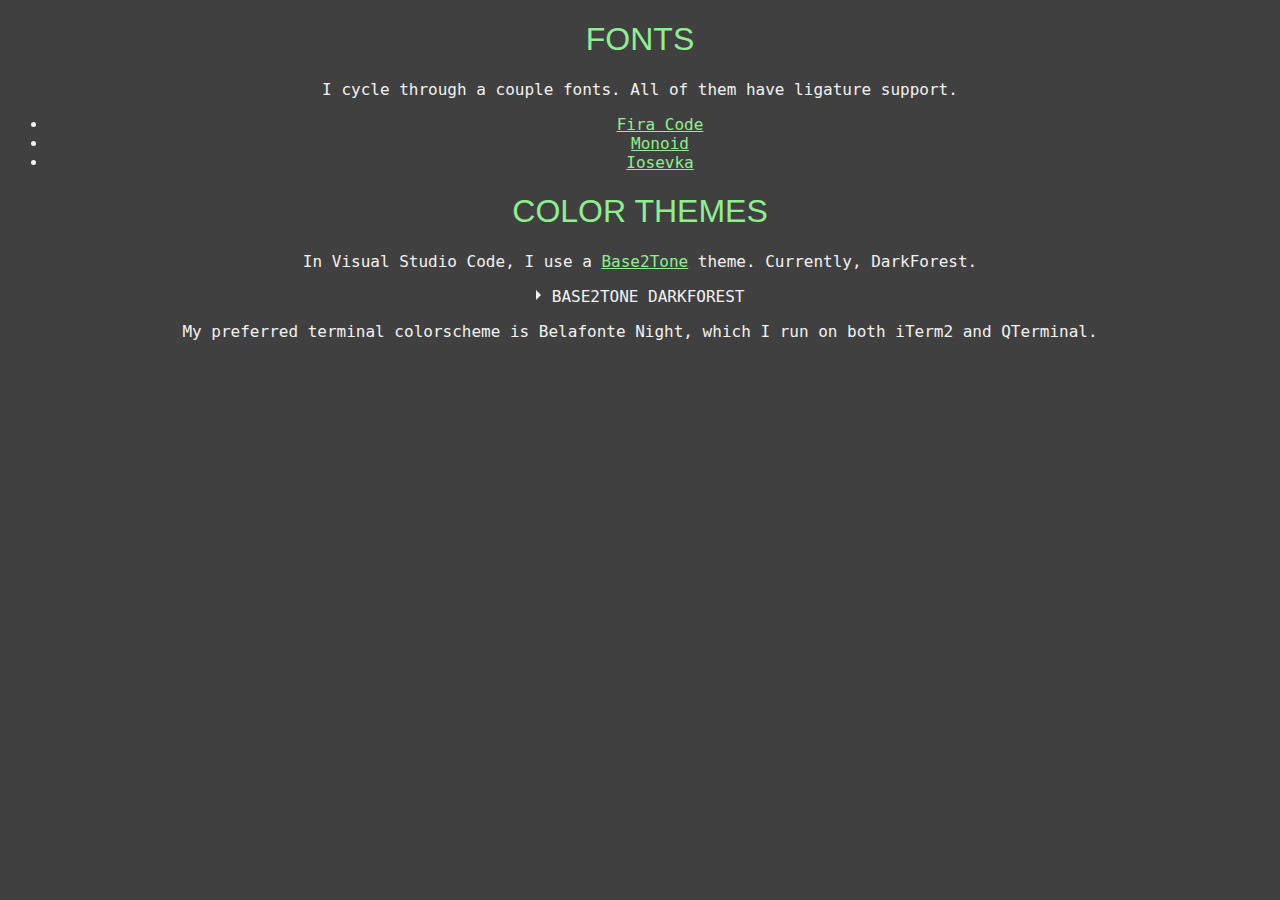
==== env.html @ 0ae53665 "Added env" ====
<!DOCTYPE html>
<meta name="viewport" content="width=device-width, initial-scale=1.0">

<head>
    <title>Alena Yampolskaya</title>
    <link rel="stylesheet" href="./style.css">
</head>

<body>
    <div>
       <h1>Fonts</h1>
       <p> I cycle through a couple fonts. All of them have ligature support. </p>

        <ul> 
            <li><a href=https://github.com/tonsky/FiraCode>Fira Code</a></li>
            <li><a href=https://larsenwork.com/monoid/>Monoid</a></li>
            <li><a href=https://github.com/be5invis/Iosevka>Iosevka </a></li>
        </ul>
       </p>

       <h1>COLOR THEMES</h1>
       <p> In Visual Studio Code, I use a <a href=http://base2t.one/>Base2Tone</a> theme. Currently, DarkForest. </p>
       <div class="wrap_collapse">
           <input id="theme_collapse" class="toggle" type="checkbox">
           <label for="theme_collapse" class="lbl_toggle">Base2Tone DarkForest</label>
           <div class="collapsible_content">
               <img id="theme_sample" src=./assets/darkforest.png>
            </div>
       </div>
       <p> My preferred terminal colorscheme is Belafonte Night, which I run on both iTerm2 and QTerminal. </p>
    </div>
</body>
---- style.css ----
��: r o o t   {  
         - - m a i n - b g - c o l o r :   # 4 0 4 0 4 0 ;  
         - - t e x t - c o l o r :   # f 2 f 2 f 2 ;  
         - - b u t t o n - b g :   # 2 0 2 0 2 0 ;  
         - - b u t t o n - b o r d e r :   l i g h t g r e e n ;  
 }  
  
 h t m l ,   b o d y   {  
         t e x t - a l i g n :   c e n t e r ;  
         b a c k g r o u n d :   v a r ( - - m a i n - b g - c o l o r ) ;  
 }  
  
 f o r m   b u t t o n   {  
         b o r d e r - r a d i u s :   0 . 2 5 e m ;  
         b o r d e r - c o l o r :   v a r ( - - b u t t o n - b o r d e r ) ;  
         b a c k g r o u n d   :   v a r (   - - b u t t o n - b g ) ;  
         c o l o r :   v a r ( - - t e x t - c o l o r ) ;  
         f o n t - s i z e :   1 . 1 e m ;  
         m a r g i n :   0 e m   0 . 1 2 e m ;  
         f l e x - f l o w :   r o w ;  
 }  
  
 h 1   {  
         t e x t - t r a n s f o r m :   u p p e r c a s e ;  
         f o n t - f a m i l y :   V e r d a n a ,   G e n e v a ,   T a h o m a ,   s a n s - s e r i f ;  
         f o n t - w e i g h t :   l i g h t e r ;  
         c o l o r :   l i g h t g r e e n ;  
 }  
  
 a : l i n k   {  
         c o l o r :   l i g h t g r e e n ;  
 }  
  
 a : h o v e r   {  
         c o l o r :   l i g h t s e a g r e e n ;  
 }  
  
 a : v i s i t e d   {  
         c o l o r :   m e d i u m a q u a m a r i n e ;  
 }  
  
 a : a c t i v e   {  
         c o l o r :   l i g h t s l a t e g r a y ;  
 }  
  
 # l i n k s - o u t   {  
         d i s p l a y :   f l e x ;  
         j u s t i f y - c o n t e n t :   c e n t e r ;  
 }  
  
  
 # b l o c k   {  
         w i d t h :   5 0 v w ;  
         h e i g h t :   5 0 v h ;  
         d i s p l a y :   f l e x ;  
         a l i g n - i t e m s :   c e n t e r ;  
         j u s t i f y - c o n t e n t :   c e n t e r ;  
         m a r g i n :   a u t o ;  
 }  
  
 # t h e m e _ s a m p l e   {  
       o b j e c t - f i t :   c o n t a i n ;    
 }  
  
 p ,   l i   {  
         c o l o r :   v a r ( - - t e x t - c o l o r ) ;  
 	 f o n t - f a m i l y :   " M o n a c o " ,   " V e r d a n a " ,   " O v e r p a s s " ,   m o n o s p a c e ;  
 }  
  
 . l b l _ t o g g l e   {  
         d i s p l a y :   b l o c k ;  
         c u r s o r :   p o i n t e r ;  
         b o r d e r :   n o n e ;  
         b a c k g r o u n d :   i n h e r i t ;  
         t e x t - t r a n s f o r m :   u p p e r c a s e ;  
         t r a n s i t i o n :   a l l   0 . 2 5 s   e a s e - o u t ;  
         f o n t - s i z e :   i n h e r i t ;  
         f o n t - f a m i l y :   " M o n a c o " ,   " V e r d a n a " ,   " O v e r p a s s " ,   m o n o s p a c e ;  
         c o l o r :   v a r ( - - t e x t - c o l o r ) ;  
 }  
  
 . l b l _ t o g g l e : : b e f o r e   {  
         c o n t e n t :   '   ' ;  
         d i s p l a y :   i n l i n e - b l o c k ;  
         b o r d e r - t o p :   5 p x   s o l i d   t r a n s p a r e n t ;  
         b o r d e r - b o t t o m :   5 p x   s o l i d   t r a n s p a r e n t ;  
         b o r d e r - l e f t :   5 p x   s o l i d   c u r r e n t C o l o r ;  
  
         v e r t i c a l - a l i g n :   m i d d l e ;  
         m a r g i n - r i g h t :   . 7 r e m ;  
         t r a n s f o r m :   t r a n s l a t e Y ( - 2 p x ) ;  
  
         t r a n s i t i o n :   t r a n s f o r m   . 2 s   e a s e - o u t ;  
 }  
  
 . l b l _ t o g g l e : h o v e r   {  
         c o l o r :   d a r k s l a t e b l u e ;  
  
 }  
  
 . t o g g l e : c h e c k e d   +   . l b l _ t o g g l e   +   . c o l l a p s i b l e _ c o n t e n t   {  
         m a x - h e i g h t :   5 0 v h ;  
 }  
  
 . t o g g l e : c h e c k e d   +   . l b l _ t o g g l e : : b e f o r e   {  
         t r a n s f o r m :   r o t a t e ( 9 0 d e g )   t r a n s l a t e X ( - 3 p x ) ;  
 }  
  
 . t o g g l e : c h e c k e d   +   . l b l _ t o g g l e   {  
         b o r d e r - b o t t o m - r i g h t - r a d i u s :   0 ;  
         b o r d e r - b o t t o m - l e f t - r a d i u s :   0 ;  
 }  
  
 i n p u t [ t y p e = ' c h e c k b o x ' ]   {  
         d i s p l a y :   n o n e ;  
 }  
  
 . c o l l a p s i b l e _ c o n t e n t   {  
         m a x - h e i g h t :   0 p x ;  
         o v e r f l o w :   h i d d e n ;  
         t r a n s i t i o n :   m a x - h e i g h t   . 2 5 s   e a s e - i n - o u t ;  
 }  
  
  
 
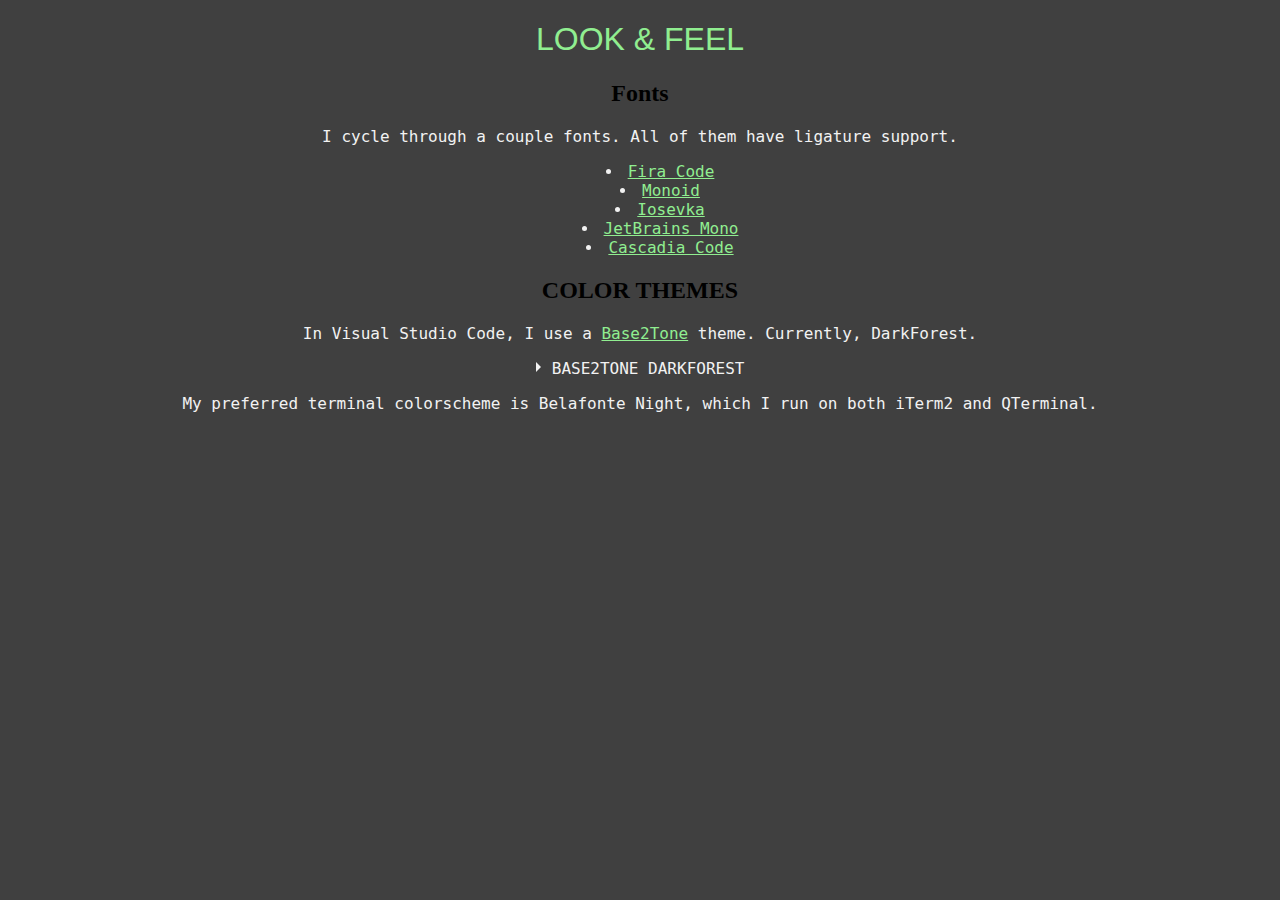
==== commit 83a867cd: "Fixed headings and added more fonts under /env" ====
--- a/env.html
+++ b/env.html
@@ -8,17 +8,20 @@
 
 <body>
     <div>
-       <h1>Fonts</h1>
+        <h1>Look & Feel</h1>
+       <h2>Fonts</h2>
        <p> I cycle through a couple fonts. All of them have ligature support. </p>
 
         <ul> 
             <li><a href=https://github.com/tonsky/FiraCode>Fira Code</a></li>
             <li><a href=https://larsenwork.com/monoid/>Monoid</a></li>
             <li><a href=https://github.com/be5invis/Iosevka>Iosevka </a></li>
+            <li><a href=https://www.jetbrains.com/lp/mono/>JetBrains Mono</a></li> 
+            <li><a href=https://github.com/microsoft/cascadia-code>Cascadia Code</a></li>
         </ul>
        </p>
 
-       <h1>COLOR THEMES</h1>
+       <h2>COLOR THEMES</h2>
        <p> In Visual Studio Code, I use a <a href=http://base2t.one/>Base2Tone</a> theme. Currently, DarkForest. </p>
        <div class="wrap_collapse">
            <input id="theme_collapse" class="toggle" type="checkbox">
--- a/style.css
+++ b/style.css
@@ -68,6 +68,8 @@
  
          c o l o r :   l i g h t s e a g r e e n ;   
+         t e x t - d e c o r a t i o n :   n o n e ; + 
  }   
  @@ -76,6 +78,8 @@
  
          c o l o r :   m e d i u m a q u a m a r i n e ;   
+         t e x t - d e c o r a t i o n :   n o n e ; + 
  }   
  @@ -130,7 +134,11 @@
  
          c o l o r :   v a r ( - - t e x t - c o l o r ) ;   
- 	 f o n t - f a m i l y :   " M o n a c o " ,   " V e r d a n a " ,   " O v e r p a s s " ,   m o n o s p a c e ; +         f o n t - f a m i l y :   " M o n a c o " ,   " V e r d a n a " ,   " O v e r p a s s " ,   m o n o s p a c e ; + 
+         l i s t - s t y l e - p o s i t i o n :   i n s i d e ; + 
+           
  }   
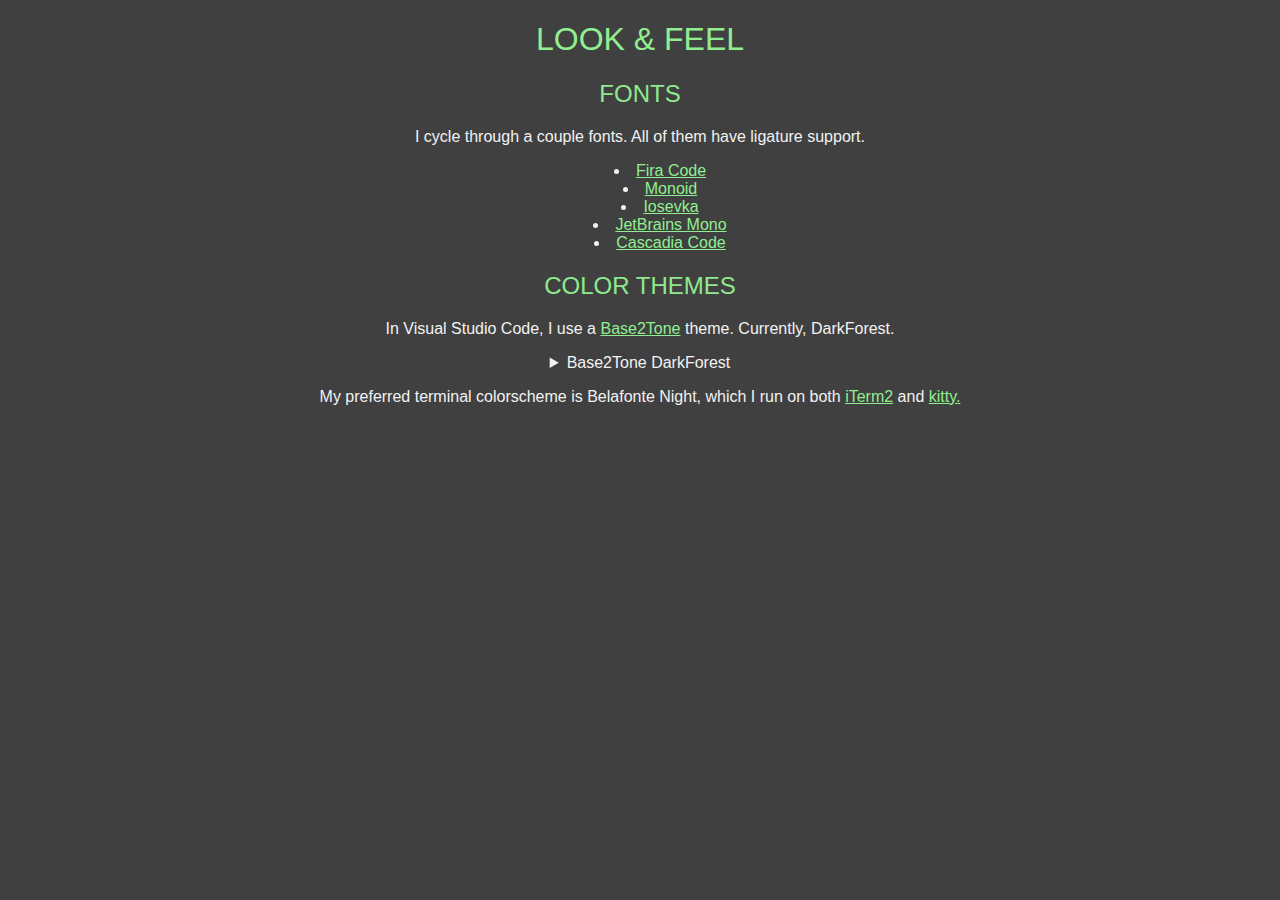
==== commit 31a32f0b: "Attempt to use details/summary for theme" ====
--- a/env.html
+++ b/env.html
@@ -23,14 +23,16 @@
 
        <h2>COLOR THEMES</h2>
        <p> In Visual Studio Code, I use a <a href=http://base2t.one/>Base2Tone</a> theme. Currently, DarkForest. </p>
-       <div class="wrap_collapse">
-           <input id="theme_collapse" class="toggle" type="checkbox">
-           <label for="theme_collapse" class="lbl_toggle">Base2Tone DarkForest</label>
-           <div class="collapsible_content">
-               <img id="theme_sample" src=./assets/darkforest.png>
+
+       <details>
+           <summary id="theme_summary">Base2Tone DarkForest</summary>
+
+           <div id="theme_sample_container">
+                <img id="theme_sample" src=./assets/darkforest.png>
             </div>
-       </div>
-       <p> My preferred terminal colorscheme is Belafonte Night, which I run on both iTerm2 and QTerminal. </p>
+       </details>
+
+       <p> My preferred terminal colorscheme is Belafonte Night, which I run on both <a href="https://www.iterm2.com/">iTerm2</a> and <a href="https://sw.kovidgoyal.net/kitty/">kitty.</a>  </p>
     </div>
 </body>
 
--- a/style.css
+++ b/style.css
@@ -18,6 +18,8 @@
  
          b a c k g r o u n d :   v a r ( - - m a i n - b g - c o l o r ) ;   
+         f o n t - f a m i l y :   V e r d a n a ,   G e n e v a ,   T a h o m a ,   s a n s - s e r i f ; + 
  }   
  @@ -46,8 +48,6 @@
  
          t e x t - t r a n s f o r m :   u p p e r c a s e ;   
-         f o n t - f a m i l y :   V e r d a n a ,   G e n e v a ,   T a h o m a ,   s a n s - s e r i f ; - 
          f o n t - w e i g h t :   l i g h t e r ;   
          c o l o r :   l i g h t g r e e n ; @@ -56,6 +56,18 @@
  
    
+ h 2   { + 
+         t e x t - t r a n s f o r m :   u p p e r c a s e ; + 
+         f o n t - w e i g h t :   l i g h t e r ; + 
+         c o l o r :   r g b ( 1 4 3 ,   2 3 3 ,   1 4 3 ) ; + 
+ } + 
+ + 
  a : l i n k   {   
          c o l o r :   l i g h t g r e e n ; @@ -122,9 +134,33 @@
  
    
+ # t h e m e _ s a m p l e _ c o n t a i n e r   { + 
+         w i d t h :   a u t o ; + 
+         m a x - h e i g h t :   0 p x ; + 
+         t r a n s i t i o n :   m a x - h e i g h t   . 2 5 s   e a s e - i n - o u t ; + 
+ } + 
+ + 
  # t h e m e _ s a m p l e   {   
-       o b j e c t - f i t :   c o n t a i n ;   +         o b j e c t - f i t :   c o v e r ; + 
+         m a x - w i d t h :   i n h e r i t ; + 
+ } + 
+ + 
+ s u m m a r y   { + 
+         f o n t - s i z e :   i n h e r i t ; + 
+         c o l o r :   v a r ( - - t e x t - c o l o r ) ;   
  }   
@@ -134,124 +170,48 @@
  
          c o l o r :   v a r ( - - t e x t - c o l o r ) ;   
-         f o n t - f a m i l y :   " M o n a c o " ,   " V e r d a n a " ,   " O v e r p a s s " ,   m o n o s p a c e ; - 
          l i s t - s t y l e - p o s i t i o n :   i n s i d e ;   
-         - 
- } - 
- - 
- . l b l _ t o g g l e   { - 
-         d i s p l a y :   b l o c k ; - 
-         c u r s o r :   p o i n t e r ; - 
-         b o r d e r :   n o n e ; - 
-         b a c k g r o u n d :   i n h e r i t ; - 
-         t e x t - t r a n s f o r m :   u p p e r c a s e ; - 
-         t r a n s i t i o n :   a l l   0 . 2 5 s   e a s e - o u t ; - 
-         f o n t - s i z e :   i n h e r i t ; - 
-         f o n t - f a m i l y :   " M o n a c o " ,   " V e r d a n a " ,   " O v e r p a s s " ,   m o n o s p a c e ; - 
-         c o l o r :   v a r ( - - t e x t - c o l o r ) ; - 
- } - 
- - 
- . l b l _ t o g g l e : : b e f o r e   { - 
-         c o n t e n t :   '   ' ; - 
-         d i s p l a y :   i n l i n e - b l o c k ; - 
-         b o r d e r - t o p :   5 p x   s o l i d   t r a n s p a r e n t ; - 
-         b o r d e r - b o t t o m :   5 p x   s o l i d   t r a n s p a r e n t ; - 
-         b o r d e r - l e f t :   5 p x   s o l i d   c u r r e n t C o l o r ; - 
- - 
-         v e r t i c a l - a l i g n :   m i d d l e ; - 
-         m a r g i n - r i g h t :   . 7 r e m ; - 
-         t r a n s f o r m :   t r a n s l a t e Y ( - 2 p x ) ; - 
- - 
-         t r a n s i t i o n :   t r a n s f o r m   . 2 s   e a s e - o u t ; - 
- } - 
- - 
- . l b l _ t o g g l e : h o v e r   { - 
-         c o l o r :   d a r k s l a t e b l u e ; - 
- - 
- } - 
- - 
- . t o g g l e : c h e c k e d   +   . l b l _ t o g g l e   +   . c o l l a p s i b l e _ c o n t e n t   { + } + 
+ + 
+ d e t a i l s : n o t ( [ o p e n ] )   +   # t h e m e _ s a m p l e _ c o n t a i n e r { + 
+         m a x - h e i g h t :   1 e m ; + 
+ } + 
+ + 
+ d e t a i l s [ o p e n ]   +   # t h e m e _ s a m p l e _ c o n t a i n e r   {   
          m a x - h e i g h t :   5 0 v h ;   
- } - 
- - 
- . t o g g l e : c h e c k e d   +   . l b l _ t o g g l e : : b e f o r e   { - 
-         t r a n s f o r m :   r o t a t e ( 9 0 d e g )   t r a n s l a t e X ( - 3 p x ) ; - 
- } - 
- - 
- . t o g g l e : c h e c k e d   +   . l b l _ t o g g l e   { - 
-         b o r d e r - b o t t o m - r i g h t - r a d i u s :   0 ; - 
-         b o r d e r - b o t t o m - l e f t - r a d i u s :   0 ; - 
- } - 
- - 
- i n p u t [ t y p e = ' c h e c k b o x ' ]   { - 
-         d i s p l a y :   n o n e ; - 
- } - 
- - 
- . c o l l a p s i b l e _ c o n t e n t   { - 
-         m a x - h e i g h t :   0 p x ; - 
-         o v e r f l o w :   h i d d e n ; +         d i s p l a y : b l o c k ; + 
+ } + 
+ + 
+ d e t a i l s [ o p e n ]   +   # t h e m e _ s a m p l e _ c o n t a i n e r   +   # t h e m e _ s a m p l e { + 
+         m a x - h e i g h t :   5 0 v h ; + 
+         d i s p l a y : b l o c k ; + 
+ } + 
+ + 
+ + 
+ + 
+ d e t a i l s   {   
          t r a n s i t i o n :   m a x - h e i g h t   . 2 5 s   e a s e - i n - o u t ;   
  }   
- - 
- - 
  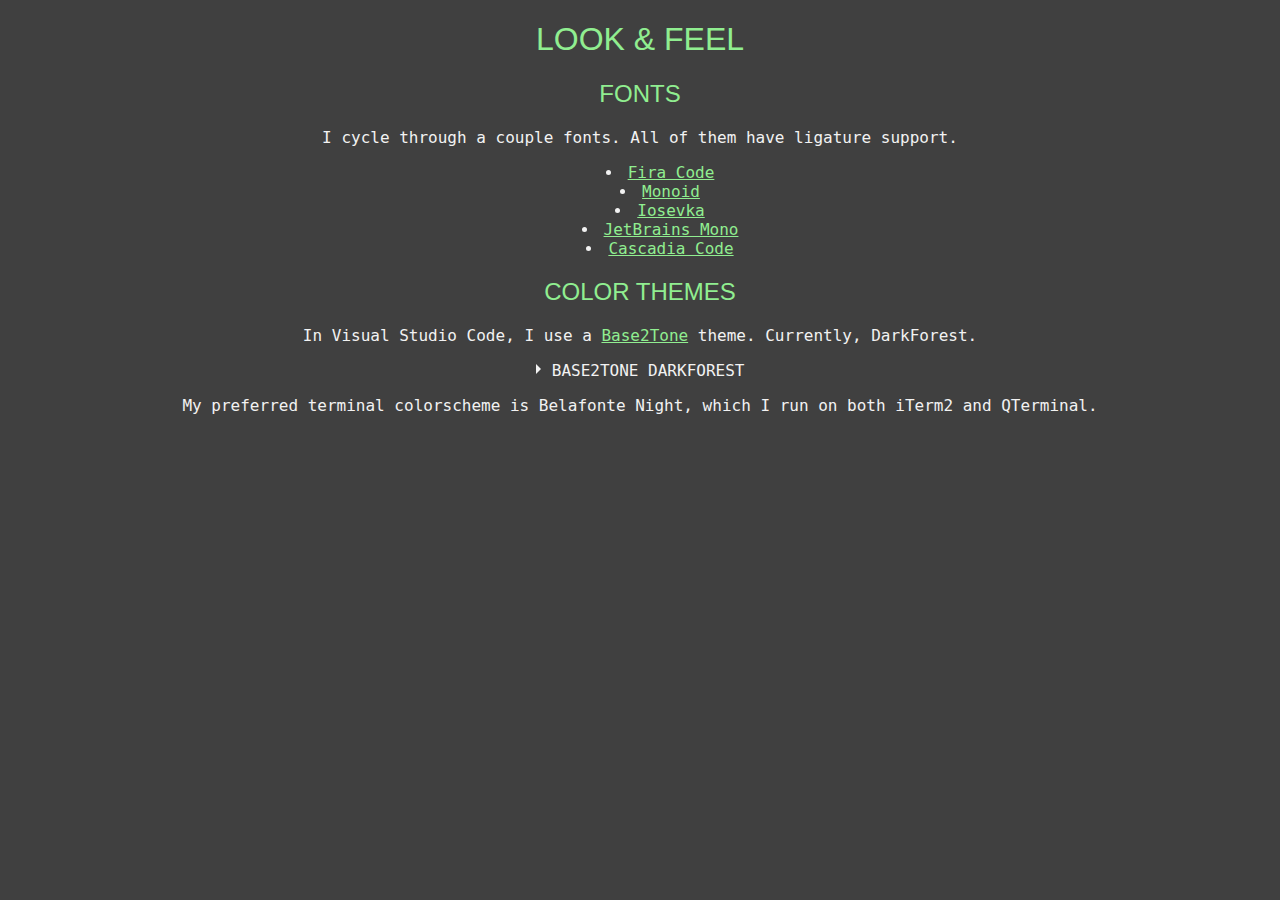
==== commit 97651278: "Added styling for h2 and changed hover color" ====
--- a/env.html
+++ b/env.html
@@ -8,8 +8,8 @@
 
 <body>
     <div>
-        <h1>Look & Feel</h1>
-       <h2>Fonts</h2>
+        <h1 class=base-header>Look & Feel</h1>
+       <h2 class="base-header">Fonts</h2>
        <p> I cycle through a couple fonts. All of them have ligature support. </p>
 
         <ul> 
@@ -21,18 +21,16 @@
         </ul>
        </p>
 
-       <h2>COLOR THEMES</h2>
+       <h2 class="base-header">COLOR THEMES</h2>
        <p> In Visual Studio Code, I use a <a href=http://base2t.one/>Base2Tone</a> theme. Currently, DarkForest. </p>
-
-       <details>
-           <summary id="theme_summary">Base2Tone DarkForest</summary>
-
-           <div id="theme_sample_container">
-                <img id="theme_sample" src=./assets/darkforest.png>
+       <div class="wrap_collapse">
+           <input id="theme_collapse" class="toggle" type="checkbox">
+           <label for="theme_collapse" class="lbl_toggle">Base2Tone DarkForest</label>
+           <div class="collapsible_content">
+               <img id="theme_sample" src=./assets/darkforest.png>
             </div>
-       </details>
-
-       <p> My preferred terminal colorscheme is Belafonte Night, which I run on both <a href="https://www.iterm2.com/">iTerm2</a> and <a href="https://sw.kovidgoyal.net/kitty/">kitty.</a>  </p>
+       </div>
+       <p> My preferred terminal colorscheme is Belafonte Night, which I run on both iTerm2 and QTerminal. </p>
     </div>
 </body>
 
--- a/style.css
+++ b/style.css
@@ -1,217 +1,129 @@
-��: r o o t   { - 
-         - - m a i n - b g - c o l o r :   # 4 0 4 0 4 0 ; - 
-         - - t e x t - c o l o r :   # f 2 f 2 f 2 ; - 
-         - - b u t t o n - b g :   # 2 0 2 0 2 0 ; - 
-         - - b u t t o n - b o r d e r :   l i g h t g r e e n ; - 
- } - 
- - 
- h t m l ,   b o d y   { - 
-         t e x t - a l i g n :   c e n t e r ; - 
-         b a c k g r o u n d :   v a r ( - - m a i n - b g - c o l o r ) ; - 
-         f o n t - f a m i l y :   V e r d a n a ,   G e n e v a ,   T a h o m a ,   s a n s - s e r i f ; - 
- } - 
- - 
- f o r m   b u t t o n   { - 
-         b o r d e r - r a d i u s :   0 . 2 5 e m ; - 
-         b o r d e r - c o l o r :   v a r ( - - b u t t o n - b o r d e r ) ; - 
-         b a c k g r o u n d   :   v a r (   - - b u t t o n - b g ) ; - 
-         c o l o r :   v a r ( - - t e x t - c o l o r ) ; - 
-         f o n t - s i z e :   1 . 1 e m ; - 
-         m a r g i n :   0 e m   0 . 1 2 e m ; - 
-         f l e x - f l o w :   r o w ; - 
- } - 
- - 
- h 1   { - 
-         t e x t - t r a n s f o r m :   u p p e r c a s e ; - 
-         f o n t - w e i g h t :   l i g h t e r ; - 
-         c o l o r :   l i g h t g r e e n ; - 
- } - 
- - 
- h 2   { - 
-         t e x t - t r a n s f o r m :   u p p e r c a s e ; - 
-         f o n t - w e i g h t :   l i g h t e r ; - 
-         c o l o r :   r g b ( 1 4 3 ,   2 3 3 ,   1 4 3 ) ; - 
- } - 
- - 
- a : l i n k   { - 
-         c o l o r :   l i g h t g r e e n ; - 
- } - 
- - 
- a : h o v e r   { - 
-         c o l o r :   l i g h t s e a g r e e n ; - 
-         t e x t - d e c o r a t i o n :   n o n e ; - 
- } - 
- - 
- a : v i s i t e d   { - 
-         c o l o r :   m e d i u m a q u a m a r i n e ; - 
-         t e x t - d e c o r a t i o n :   n o n e ; - 
- } - 
- - 
- a : a c t i v e   { - 
-         c o l o r :   l i g h t s l a t e g r a y ; - 
- } - 
- - 
- # l i n k s - o u t   { - 
-         d i s p l a y :   f l e x ; - 
-         j u s t i f y - c o n t e n t :   c e n t e r ; - 
- } - 
- - 
- - 
- # b l o c k   { - 
-         w i d t h :   5 0 v w ; - 
-         h e i g h t :   5 0 v h ; - 
-         d i s p l a y :   f l e x ; - 
-         a l i g n - i t e m s :   c e n t e r ; - 
-         j u s t i f y - c o n t e n t :   c e n t e r ; - 
-         m a r g i n :   a u t o ; - 
- } - 
- - 
- # t h e m e _ s a m p l e _ c o n t a i n e r   { - 
-         w i d t h :   a u t o ; - 
-         m a x - h e i g h t :   0 p x ; - 
-         t r a n s i t i o n :   m a x - h e i g h t   . 2 5 s   e a s e - i n - o u t ; - 
- } - 
- - 
- # t h e m e _ s a m p l e   { - 
-         o b j e c t - f i t :   c o v e r ; - 
-         m a x - w i d t h :   i n h e r i t ; - 
- } - 
- - 
- s u m m a r y   { - 
-         f o n t - s i z e :   i n h e r i t ; - 
-         c o l o r :   v a r ( - - t e x t - c o l o r ) ; - 
- } - 
- - 
- p ,   l i   { - 
-         c o l o r :   v a r ( - - t e x t - c o l o r ) ; - 
-         l i s t - s t y l e - p o s i t i o n :   i n s i d e ; - 
- } - 
- - 
- d e t a i l s : n o t ( [ o p e n ] )   +   # t h e m e _ s a m p l e _ c o n t a i n e r { - 
-         m a x - h e i g h t :   1 e m ; - 
- } - 
- - 
- d e t a i l s [ o p e n ]   +   # t h e m e _ s a m p l e _ c o n t a i n e r   { - 
-         m a x - h e i g h t :   5 0 v h ; - 
-         d i s p l a y : b l o c k ; - 
- } - 
- - 
- d e t a i l s [ o p e n ]   +   # t h e m e _ s a m p l e _ c o n t a i n e r   +   # t h e m e _ s a m p l e { - 
-         m a x - h e i g h t :   5 0 v h ; - 
-         d i s p l a y : b l o c k ; - 
- } - 
- - 
- - 
- - 
- d e t a i l s   { - 
-         t r a n s i t i o n :   m a x - h e i g h t   . 2 5 s   e a s e - i n - o u t ; - 
- } - 
- +:root {
+    --main-bg-color: #404040;
+    --text-color: #f2f2f2;
+    --button-bg: #202020;
+    --button-border: lightgreen;
+}
+
+html, body {
+    text-align: center;
+    background: var(--main-bg-color);
+}
+
+form button {
+    border-radius: 0.25em;
+    border-color: var(--button-border);
+    background : var( --button-bg);
+    color: var(--text-color);
+    font-size: 1.1em;
+    margin: 0em 0.12em;
+    flex-flow: row;
+}
+
+.base-header {
+    text-transform: uppercase;
+    font-family: Verdana, Geneva, Tahoma, sans-serif;
+    font-weight: lighter;
+    color: lightgreen;
+}
+
+
+a:link {
+    color: lightgreen;
+}
+
+a:hover {
+    color: lightseagreen;
+    text-decoration: none;
+}
+
+a:visited {
+    color: mediumaquamarine;
+    text-decoration: none;
+}
+
+a:active {
+    color: lightslategray;
+}
+
+#links-out {
+    display: flex;
+    justify-content: center;
+}
+
+
+#block {
+    width: 50vw;
+    height: 50vh;
+    display: flex;
+    align-items: center;
+    justify-content: center;
+    margin: auto;
+}
+
+#theme_sample {
+   object-fit: contain; 
+}
+
+p, li {
+    color: var(--text-color);
+    font-family: "Monaco", "Verdana", "Overpass", monospace;
+    list-style-position: inside;
+    
+}
+
+.lbl_toggle {
+    display: block;
+    cursor: pointer;
+    border: none;
+    background: inherit;
+    text-transform: uppercase;
+    transition: all 0.25s ease-out;
+    font-size: inherit;
+    font-family: "Monaco", "Verdana", "Overpass", monospace;
+    color: var(--text-color);
+}
+
+.lbl_toggle::before {
+    content: ' ';
+    display: inline-block;
+    border-top: 5px solid transparent;
+    border-bottom: 5px solid transparent;
+    border-left: 5px solid currentColor;
+
+    vertical-align: middle;
+    margin-right: .7rem;
+    transform: translateY(-2px);
+
+    transition: transform .2s ease-out;
+}
+
+.lbl_toggle:hover {
+    color: rgb(127, 121, 165);
+
+}
+
+.toggle:checked + .lbl_toggle + .collapsible_content {
+    max-height: 50vh;
+}
+
+.toggle:checked + .lbl_toggle::before {
+    transform: rotate(90deg) translateX(-3px);
+}
+
+.toggle:checked + .lbl_toggle {
+    border-bottom-right-radius: 0;
+    border-bottom-left-radius: 0;
+}
+
+input[type='checkbox'] {
+    display: none;
+}
+
+.collapsible_content {
+    max-height: 0px;
+    overflow: hidden;
+    transition: max-height .25s ease-in-out;
+}
+
+
